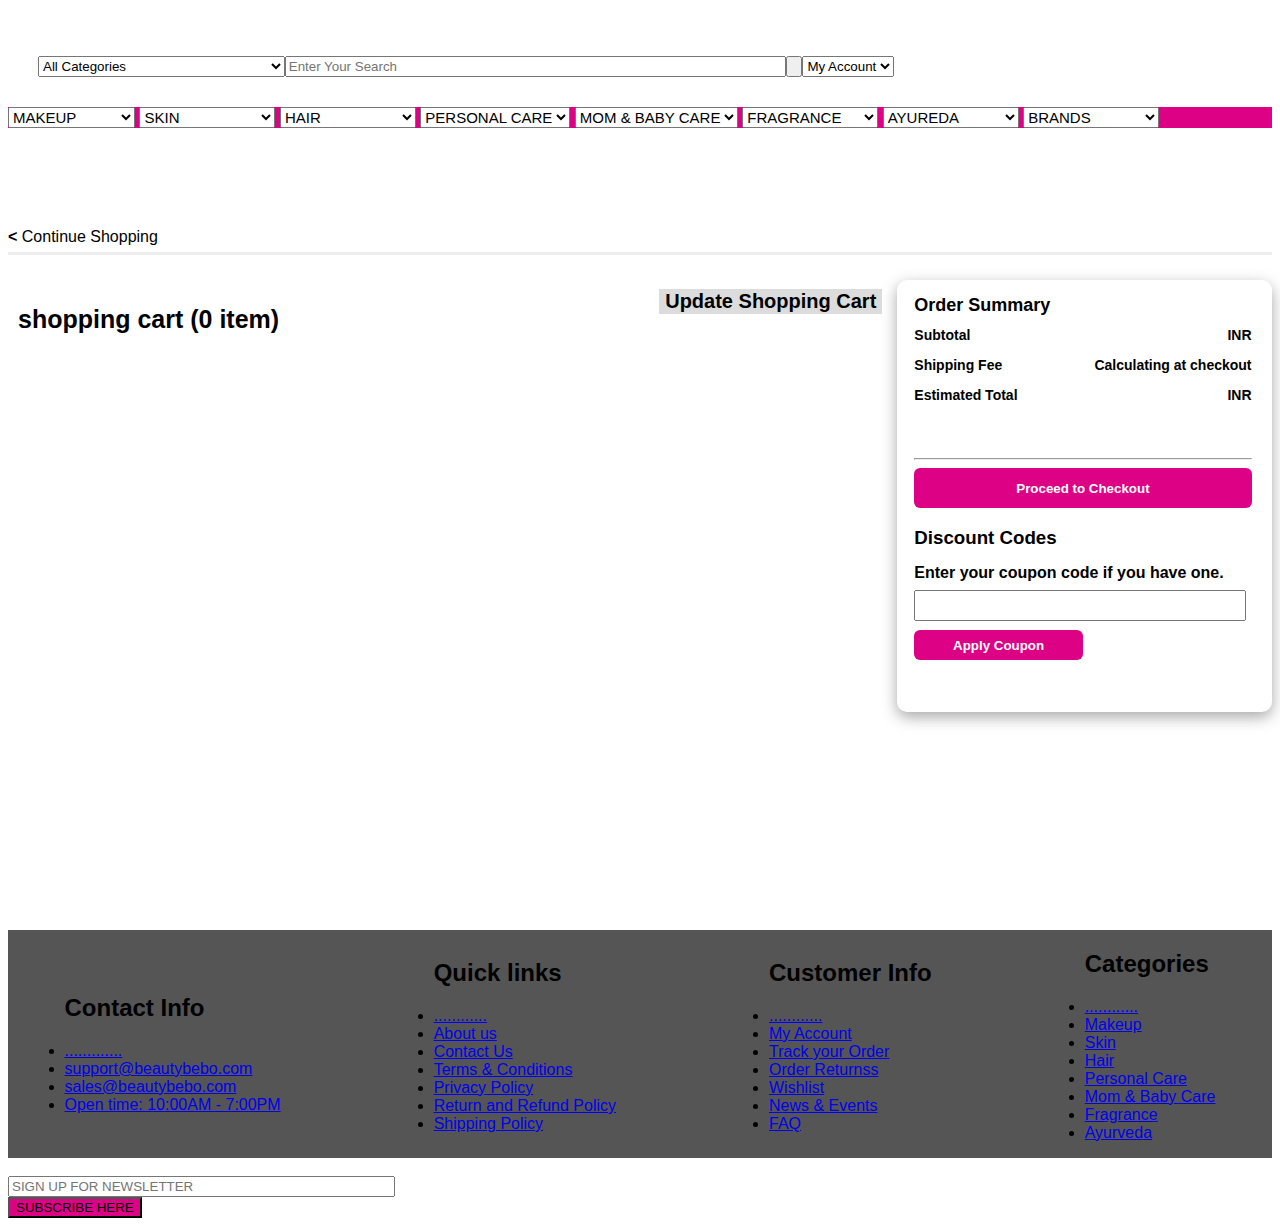
==== cartfititem.html @ 67a1b743 "newcommit" ====
<!DOCTYPE html>
<html lang="en">
<head>
    <meta charset="UTF-8">
    <meta http-equiv="X-UA-Compatible" content="IE=edge">
    <meta name="viewport" content="width=device-width, initial-scale=1.0">
    <title>Document</title>
    <link rel="stylesheet" href="cartfititem.css">
</head>
<body>
    <div>
        <img src="https://www.beautybebo.com/pub/media/ads/ad-desktop.jpg" alt="">


        <div id="nav1">
            <img src="https://www.beautybebo.com/pub/media/logo/default/beautybebo_1.png" alt="">

            <select name="All Categories" id="sele">
                <option value="">All Categories</option>
                <option value="">..Makeup</option>
                <option value="">....Face</option>
                <option value="">......Foundation</option>
                <option value="">......Blush</option>
                <option value="">......FacePrimer</option>
                <option value="">......Makeup Remover</option>
                <option value="">......Loose Powder</option>
                <option value="">......CC Cream</option>
                <option value="">....Eye</option>
                <option value="">......Eye Shadow</option>
                <option value="">......Eyeliner</option>
                <option value="">......Kajal</option>
                <option value="">......Contact Lenses</option>
                <option value="">....Lips</option>
                <option value="">......Lipstick</option>
                <option value="">......Liquid Lipstick</option>
                <option value="">......Lip Liner</option>
                <option value="">......Lip Balm</option>
                <option value="">....Nails</option>
                <option value="">......Nail Polish</option>
                <option value="">......Nail Care</option>
                <option value="">......Nail Polish Remover</option>
                <option value="">..Skin</option>
                <option value="">....Body Care</option>
                <option value="">......Hand Creams</option>
                <option value="">......Neck Cream</option>
                <option value="">......Foot Cream</option>
                <option value="">......Night Cream</option>
                <option value="">......All Cream</option>
                <option value="">....Face Care</option>
                <option value="">......Facial Cleaner</option>
                <option value="">......Face oil</option>
                <option value="">....Eye Care</option>
                <option value="">......Dark cirle</option>
                <option value="">......Eye Mask</option>
                <option value="">......Eye Serum</option>
                <option value="">..Hair</option>
                <option value="">....Hair Care</option>
                <option value="">......Hair colour</option>
                <option value="">Hair Serum</option>
                <option value="">Hair shampoo</option>
                <option value="">.. Mom And Baby Care</option>
                <option value="">..Fragrance</option>
                <option value="">..Ayurveda</option>
            </select>


            <input type="text" name="" id="search" placeholder="Enter Your Search">
            <button id="searchbutton"><i><i class="fas fa-search"></i></i></button>
            <i class="fa fa-heart" style="font-size:40px;"></i>
            <i class='fas fa-user-alt' style='font-size:36px'></i>
            <select name="" id="myaccount">My Account
                <option value="">My Account</option>
                <option value="">Login</option>
                <option value="">Register</option>
            </select>

        </div>

        <div class="nav2">
            <select name="Makeuop" id="" style=" font-size: 15px;">Makeup
                <option value="">MAKEUP</option>
                <option value="">BB Cream</option>
                <option value="">Blush</option>
                <option value="">CC Cream</option>
                <option value="">Face Primer</option>
                <option value="">Contact Lenses</option>
                <option value="">Eye Kit</option>
                <option value="">Eyeliner</option>
                <option value="">Lipstick</option>
                <option value="">Lip Liner</option>
                <option value="">Lip Gloss</option>
                <option value="">Eye mask</option>
                <option value="">Bleach Creams</option>
                <option value="">All Cream</option>
                <option value="">Body Moistures</option>
                <option value="">Body TONER</option>
                <option value="">Day cream</option>
                <option value="">Foot cream</option>
            </select>
            <select name="" id="" style="font-size: 15px;">Skin
                <option value="">SKIN</option>
                <option value="">Dark Circles</option>
                <option value="">Eye counter care</option>
                <option value="">Eye mask</option>
                <option value="">Bleach Creams</option>
                <option value="">All Cream</option>
                <option value="">Body Moistures</option>
                <option value="">Body TONER</option>
                <option value="">Day cream</option>
                <option value="">Foot cream</option>
                <option value="">Eye mask</option>
                <option value="">Bleach Creams</option>
                <option value="">All Cream</option>
                <option value="">Body Moistures</option>
                <option value="">Body TONER</option>
                <option value="">Day cream</option>
                <option value="">Foot cream</option>
            </select>
            <select name="" id="" style="font-size: 15px;">Skin
                <option value="">HAIR</option>
                <option value="">Dark Circles</option>
                <option value="">Eye counter care</option>
                <option value="">Eye mask</option>
                <option value="">Bleach Creams</option>
                <option value="">All Cream</option>
                <option value="">Body Moistures</option>
                <option value="">Body TONER</option>
                <option value="">Day cream</option>
                <option value="">Foot cream</option>
            </select>
            <select name="" id="" style="font-size: 15px;">Skin
                <option value="">PERSONAL CARE</option>
                <option value="">Dark Circles</option>
                <option value="">Eye counter care</option>
                <option value="">Eye mask</option>
                <option value="">Bleach Creams</option>
                <option value="">All Cream</option>
                <option value="">Body Moistures</option>
                <option value="">Body TONER</option>
                <option value="">Day cream</option>
                <option value="">Foot cream</option>
                <option value="">Eye mask</option>
                <option value="">Bleach Creams</option>
                <option value="">All Cream</option>
                <option value="">Body Moistures</option>
                <option value="">Body TONER</option>
                <option value="">Day cream</option>
                <option value="">Foot cream</option>
            </select>
            <select name="" id="" style="font-size: 15px;">Skin
                <option value="">MOM & BABY CARE</option>
                <option value="">Dark Circles</option>
                <option value="">Eye counter care</option>
                <option value="">Eye mask</option>
                <option value="">Bleach Creams</option>
                <option value="">All Cream</option>
                <option value="">Body Moistures</option>
                <option value="">Body TONER</option>
                <option value="">Day cream</option>
                <option value="">Foot cream</option>
                <option value="">Eye mask</option>
                <option value="">Bleach Creams</option>
                <option value="">All Cream</option>
                <option value="">Body Moistures</option>

            </select>
            <select name="" id="" style="font-size: 15px;">Skin
                <option value="">FRAGRANCE</option>
                <option value="">Dark Circles</option>
                <option value="">Eye counter care</option>
                <option value="">Eye mask</option>
                <option value="">Bleach Creams</option>
                <option value="">All Cream</option>
                <option value="">Body Moistures</option>
                <option value="">Body TONER</option>
                <option value="">Day cream</option>
                <option value="">Foot cream</option>
            </select>
            <select name="" id="" style="font-size: 15px;">Skin
                <option value="">AYUREDA</option>
                <option value="">Dark Circles</option>
                <option value="">Eye counter care</option>
                <option value="">Eye mask</option>
                <option value="">Bleach Creams</option>
                <option value="">All Cream</option>
                <option value="">Body Moistures</option>
                <option value="">Body TONER</option>
                <option value="">Day cream</option>
                <option value="">Foot cream</option>
                <option value="">Eye mask</option>
                <option value="">Bleach Creams</option>
                <option value="">All Cream</option>
                <option value="">Body Moistures</option>
                <option value="">Body TONER</option>
                <option value="">Day cream</option>
                <option value="">Foot cream</option>
            </select>
            <select name="" id="" style="font-size: 15px;">Skin
                <option value="">BRANDS</option>
                <option value="">Dark Circles</option>
                <option value="">Eye counter care</option>
                <option value="">Eye mask</option>
                <option value="">Bleach Creams</option>
                <option value="">All Cream</option>
                <option value="">Body Moistures</option>
                <option value="">Body TONER</option>
                <option value="">Day cream</option>
                <option value="">Foot cream</option>
            </select>


        </div>
        <div id="bigface">
            <img src="https://www.beautybebo.com/pub/media/ads/imgpsh_fullsize_anim_3_.jpg" alt="" width="100%">
        </div>

    <div class="startheader">
      
    </div>

    <!-- mypart -->
    <div class="orderlist">
      <a href="/html file/productmainpage.html">Continue Shopping</a>
    </div>
    <!-- <div>continue shopping</div> -->
    <div class="container">
      <div id="product">
        <div class="shoppingcart">
          <p>
            shopping cart
            <span class="small">(<span class="totalcount">0</span> item) </span>
          </p>
          <div>
            <button class="updatelist">Update Shopping Cart</button>
          </div>
        </div>
        <div id="inputdata"></div>
      </div>

      <!-- ankit part -->

      <div class="ordersummary">
        <div class="order">
          <div class="orderbox">
            <div class="orderbox1">
             
            <div>Order Summary</div>
            <div>
              <div>Subtotal</div>
              <div class="totalprice-here"></div>
            </div>
            <div>
              <div>Shipping Fee</div>
              <div>Calculating at checkout</div>
            </div>
            <div>
              <div>Estimated Total</div>
              <div class="totalprice"></div>
            </div>
          </div>
          </div>
          <hr/>
          <div class="proceeddiv">
            <div class="proceedbuttondiv">
              <button
                class="proceedbutton"
                type="button"
                onclick="proceedToCheckout()"
                title="Proceed to Checkout"
              >
                <i class="fas fa-lock"></i> Proceed to Checkout
              </button>
            </div>
            <div class="discountcodes">
              <h3 class="h3tag">Discount Codes</h3>
            </div>
            <div class="discountcodes">
              <h4 class="h4">Enter your coupon code if you have one.</h4>
            </div>
            <div class="inputtext"><input type="text" /></div>
            <div class="coupondiv">
              <button class="applycoupon">Apply Coupon</button>
            </div>
          </div>
        </div>
      </div>
    </div>
    <div class="footer">
        <div id="info">
            <h2>Contact Info</h2>
            <li><a href="#">.............</a></li>
            <li><a href="#">support@beautybebo.com</a></li>
            <li><a href="#">sales@beautybebo.com</a></li>
            <li><a href="#">Open time: 10:00AM - 7:00PM</a></li>
        </div>
    
        <div>
            <ul>
              <h2>Quick links</h2>
              <li><a href="#">............</a></li>
              <li><a href="#">About us</a></li>
              <li><a href="#">Contact Us</a></li>
              <li><a href="#">Terms & Conditions</a></li>
              <li><a href="#">Privacy Policy</a></li>
              <li><a href="#">Return and Refund Policy</a></li>
              <li><a href="#">Shipping Policy</a></li>
        </div>
        <div>
            <ul>
              <h2>Customer Info</h2>
              <li><a href="#">............</a></li>
              <li><a href="#">My Account</a></li>
              <li><a href="#">Track your Order</a></li>
              <li><a href="#">Order Returnss</a></li>
              <li><a href="#">Wishlist</a></li>
              <li><a href="#">News & Events</a></li>
              <li><a href="#">FAQ</a></li>
        </div>
        <div>
            <ul>
              <h2>Categories</h2>
              <li><a href="#">............</a></li>
              <li><a href="#">Makeup</a></li>
              <li><a href="#">Skin</a></li>
              <li><a href="#">Hair</a></li>
              <li><a href="#">Personal Care</a></li>
              <li><a href="#">Mom & Baby Care</a></li>
              <li><a href="#">Fragrance</a></li>
              <li><a href="#">Ayurveda</a></li>
        </div>
    </div>
         <div id="lastline">
             <div>
                <img
                width="30px"
                src="https://d3ulwu8fab47va.cloudfront.net/skin/frontend/default/ubuycom-v1/images/new-home/images/footer/payment-links.svg"
                alt=""
              />
              <img
                      src="https://d2ati23fc66y9j.cloudfront.net/ubuycom/homebanner/payment_methods-158997744021.png"
                      alt=""
                    />
                    <img
                      src="https://d2ati23fc66y9j.cloudfront.net/ubuycom/homebanner/payment_methods-159064539994.png"
                      alt=""
                    />
                    <img
                      src="https://d2ati23fc66y9j.cloudfront.net/ubuycom/homebanner/payment_methods-159049393275.png"
                      alt=""
                    />
                    <img
                    src="https://d2ati23fc66y9j.cloudfront.net/ubuycom/homebanner/payment_methods-159049550294.png"
                    alt=""
                  />
                    
             </div>
             <div>
                 <input type="text" style="width: 30%;" placeholder="SIGN UP FOR NEWSLETTER">
    
             </div>
            <button style="background-color: #dd0285;">SUBSCRIBE HERE</button>
         </div>
    
</body>
</html>
---- cartfititem.css ----
* {
    font-family: "Open Sans", sans-serif;
  }
  #nav1 {
    display: flex;
    margin-top: 30px;
    padding-left: 30px;

}

#sele {
    width: 20%;
}

#search {
    width: 40%;
}

.nav2 {
    width: 100%;
    height: 20%;
    border: 1px salmon;
    background-color: #dd0285;
    margin-top: 30px;


}
  .container {
    display: flex;
    width: 100%;
    height: 600px;
    margin-top: 2%;
  }
  
  #product {
    width: 70%;
    height: 600px;
    overflow: scroll;
    scroll-behavior: smooth;
  }
  #product::-webkit-scrollbar {
    display: none;
  }
  
  #payment {
    margin-left: 2%;
    width: 30%;
    height: 80%;
    position: sticky;
    border: 1px solid blueviolet;
  }
  .orderlist {
    background: #fff;
    margin-top: 6%;
  
    width: 100%;
    border-bottom: 3px solid #eeeeee;
  }
  .orderlist > a::before {
    content: "< ";
    font-weight: bolder;
  }
  .orderlist > a {
    color: black;
    line-height: 30px;
    text-decoration: none;
  }
  .shoppingcart {
    display: flex;
    font-size: 25px;
    padding-left: 10px;
    font-weight: bolder;
    font-family: Poppins, sans-serif;
    position: relative;
    justify-content: space-between;
  }
  .updatelist {
    margin-top: 4%;
    font-size: 20px;
    background-color: gainsboro;
    border: none;
    color: black;
    font-weight: bold;
  }
  
  /* input data from localstorage with date and month */
  #datemonth {
    /* display: flex; */
    margin-top: 4%;
    font-size: 25px;
    position: relative;
    border-top: 1px solid gray;
    border-right: 1px solid gray;
    border-left: 1px solid gray;
    padding-top: 14px;
    padding-bottom: 20px;
  }
  
  /* data str in the prollist div in 3 division img, main, and (price, count, remove) */
  #prolist {
    display: block;
    margin-top: 2%;
    width: 98%;
    /* height: 200px; */
    border: 1px solid rgb(219, 215, 215);
    font-size: 26px;
  }
  .dateandmonth {
    border-bottom: 1px solid rgb(219, 215, 215);
    padding-top: 10px;
    font-size: 14px;
    padding-left: 20px;
    padding-bottom: 10px;
  }
  .itemlistOndisplay {
    display: flex;
  }
  .img {
    height: 130px;
    width: 150px;
    margin-top: 32px;
    margin-left: 15px;
  }
  .mainbody {
    width: 70%;
    margin-left: 2%;
  }
  .countofproduct {
    height: 25px;
    width: 43%;
    margin-left: 5%;
    display: block;
    margin-top: 2%;
    border: none;
    margin-bottom: 2%;
    box-shadow: rgba(0, 0, 0, 0.16) 0px 10px 36px 0px,
      rgba(0, 0, 0, 0.06) 0px 0px 0px 1px;
  }
  .displayprice {
    margin-top: 50px;
    font-size: 17px;
    margin-bottom: 0%;
  }
  .displayprice::before {
    content: "INR ";
  }
  .removebtn {
    width: 80px;
    height: 40px;
    font-size: 16px;
    font-weight: bold;
    line-height: 30px;
    border: transparent;
    background-color: transparent;
    color: gray;
    cursor: pointer;
  }
  .dustpin {
    margin-left: 0%;
  }
  .dustbinimg {
    width: 9%;
  }
  .div3ofproduct {
    width: 20%;
    padding: 1%;
    margin-left: 20px;
  }
  
  .buttonforheart {
    margin-top: 4%;
    background-color: transparent;
    border: none;
    font-size: 15px;
  }
  .buttonforheart:hover {
    cursor: pointer;
  }
  .heart {
    color: black;
    font-size: 20px;
  }
 
  #finaltable {
    font-size: 15px;
    display: flex;
  }
  .detail {
    
    font-size: 15px;
  }
  
  .orderbox1 {
    width: 100%;
    margin-top: 3%;
    
  }
  .orderbox1>div:nth-child(1) {
    font-size: 18px;
  }
  .orderbox1>div {
    display: flex;
    font-size: 14px;
    font-weight: bold;
    line-height: 30px;
    justify-content: space-between;
  }
  .totalprice-here::before,.totalprice::before {
    content: "INR ";
  }
  .orderbox {
    width: 100%;
    height: 170px;
    display: flex;
    /* border: 1px solid red; */
    border-radius: 10px;
  }
  .ordersummary {
    width: 30%;
    height: 72%;
    /* border: 5px solid red; */
    box-shadow: rgba(0, 0, 0, 0.35) 0px 5px 15px;
    margin-left: 15px;
    border-radius: 10px;
  }
  .order {
    width: 90%;
    /* height: 70%; */
    /* border: 1px solid red; */
    margin-left: 17px;
  }
  
  .discountcodes {
    height: 7%;
    width: 100%;
    /* border: 1px solid red; */
  }
  .displayprice::after {
    content: ".00";
  }
  .proceeddiv { 
    height: 230px;
    width: 100%;
    /* border: 1px solid green; */
  }
  .proceedbutton {
    height: 40px;
    width: 100%;
    background-color:#dd0285;
    color: white;
    border: none;
    font-weight: bold;
    border-radius: 6px;
    cursor: pointer;
  }
  .applycoupon {
    height: 30px;
    width: 50%;
    background-color: #dd0285;
    color: white;
    border: none;
    font-weight: bold;
    border-radius: 6px;
    margin-top: 10px;
    cursor: pointer;
  }
  .paytag {
    font-weight: bold;
  }
  .proceedbuttondiv {
    width: 100%;
    height: 40px;
    /* border: 2px solid green; */
  }
  .inputtext {
    height: 30px;
    width: 80%;
    /* border: 2px solid red; */
    margin-top: 10px;
  }
  .coupondiv {
    width: 100%;
    height: 50px;
    /* border: 2px solid green; */
  }
  .inputtext > input {
    height: 25px;
    width: 120%;
  }
  .footer{
    margin-top: 50px;
    display: flex;
    background-color: #555;
    
}
.footer>div{
    margin: auto;
}
#lastline{
    display: flex;
    display: inline;
}
#mycart{
    background-color: #dd0285;
    font-size: medium;
    margin-left: 40px;
}
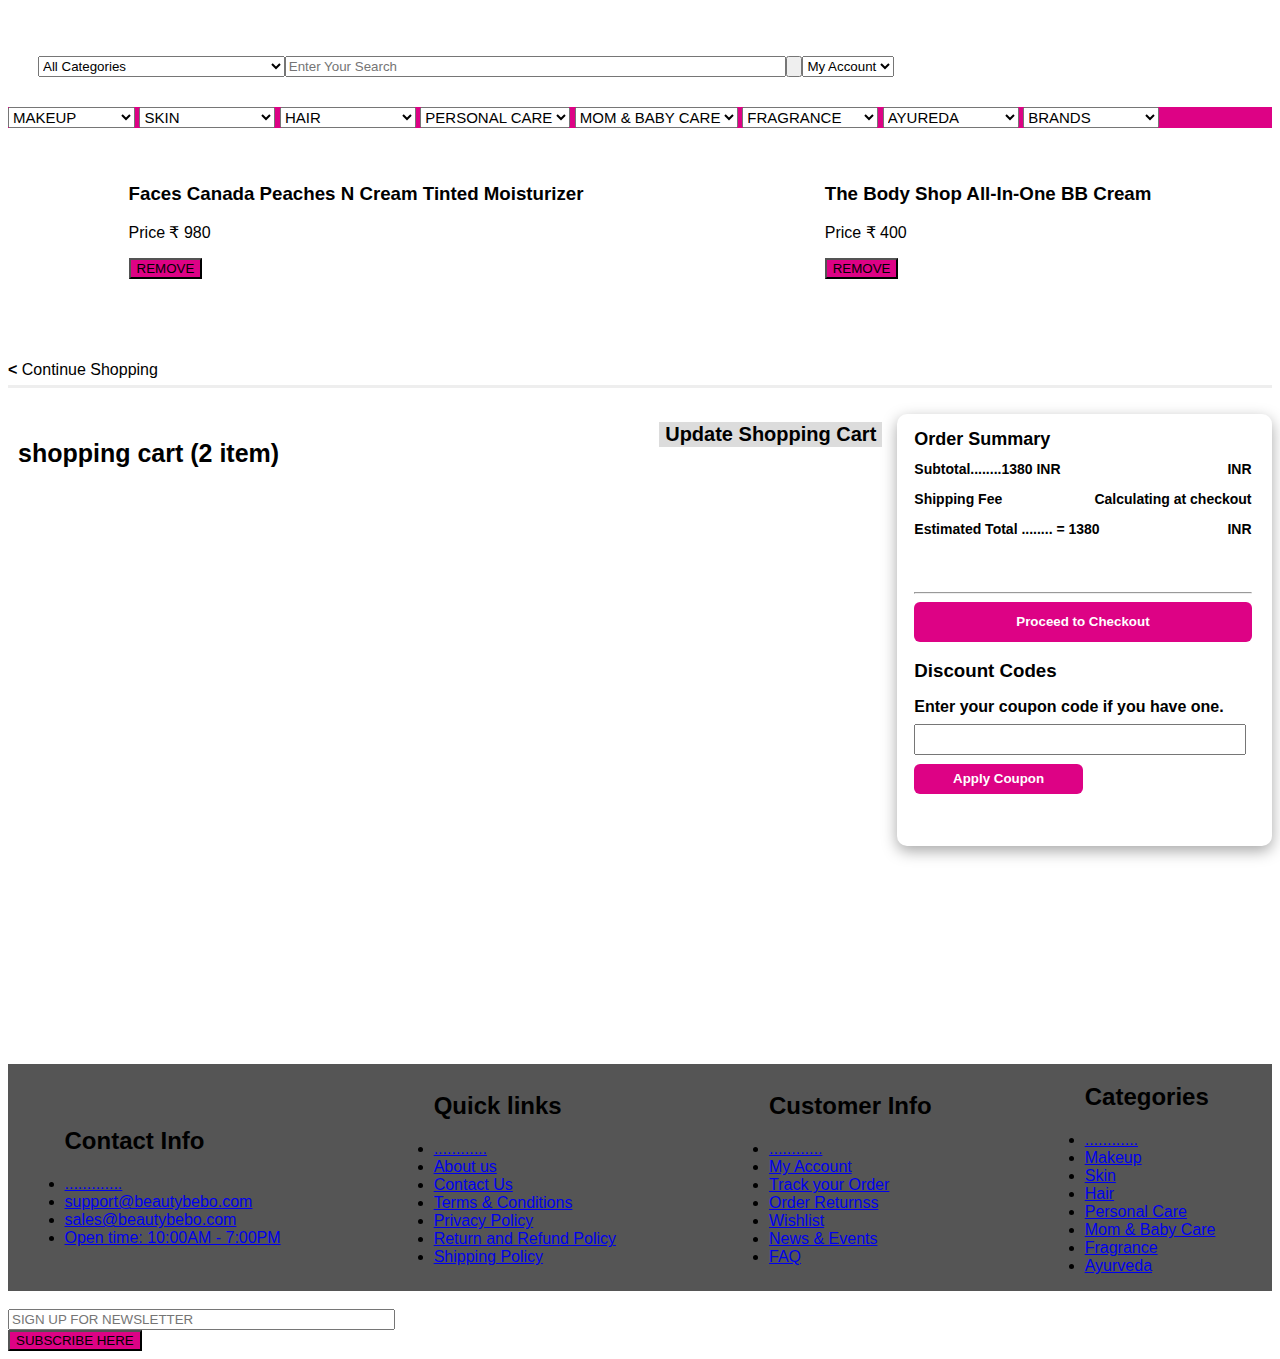
==== commit b16080f9: "newcommt" ====
--- a/cartfititem.html
+++ b/cartfititem.html
@@ -217,18 +217,49 @@
     <div class="startheader">
       
     </div>
-
-    <!-- mypart -->
+    <div class="addeditem">
+        <div class="box11">
+            <img src="https://www.beautybebo.com/pub/media/catalog/product/cache/37253e89591b79b38c00254331932999/5/4/54_2.jpg"
+                alt="">
+            <h3>Faces Canada Peaches N Cream Tinted Moisturizer</h3>
+            <span class="fa fa-star checked"></span>
+            <span class="fa fa-star checked"></span>
+            <span class="fa fa-star checked"></span>
+            <span class="fa fa-star checked" ></span>
+            <span class="fa fa-star"></span>
+            <p>Price &#x20b9; 980</p>
+            <button id="bt1" style="background-color: #dd0285;"> REMOVE </button>
+
+
+
+        </div>
+        <div class="box12">
+            <img src="https://www.beautybebo.com/pub/media/catalog/product/cache/37253e89591b79b38c00254331932999/t/h/th1.jpg"
+                alt="">
+            <h3>The Body Shop All-In-One BB Cream</h3>
+            <span class="fa fa-star checked"></span>
+            <span class="fa fa-star checked"></span>
+            <span class="fa fa-star checked"></span>
+            <span class="fa fa-star"></span>
+            <span class="fa fa-star"></span>
+            <p>Price &#x20b9; 400</p>
+            <button style="background-color: #dd0285;"> REMOVE </button>
+
+
+
+        </div>
+    </div>
+
     <div class="orderlist">
-      <a href="/html file/productmainpage.html">Continue Shopping</a>
-    </div>
-    <!-- <div>continue shopping</div> -->
+      <a href="productpage.html">Continue Shopping</a>
+    </div>
+    
     <div class="container">
       <div id="product">
         <div class="shoppingcart">
           <p>
             shopping cart
-            <span class="small">(<span class="totalcount">0</span> item) </span>
+            <span class="small">(<span class="totalcount">2</span> item) </span>
           </p>
           <div>
             <button class="updatelist">Update Shopping Cart</button>
@@ -237,7 +268,7 @@
         <div id="inputdata"></div>
       </div>
 
-      <!-- ankit part -->
+    
 
       <div class="ordersummary">
         <div class="order">
@@ -246,7 +277,7 @@
              
             <div>Order Summary</div>
             <div>
-              <div>Subtotal</div>
+              <div>Subtotal........1380 INR</div>
               <div class="totalprice-here"></div>
             </div>
             <div>
@@ -254,7 +285,7 @@
               <div>Calculating at checkout</div>
             </div>
             <div>
-              <div>Estimated Total</div>
+              <div>Estimated Total ........ = 1380</div>
               <div class="totalprice"></div>
             </div>
           </div>
@@ -262,7 +293,7 @@
           <hr/>
           <div class="proceeddiv">
             <div class="proceedbuttondiv">
-              <button
+              <button onclick="window.location.href = 'payment.html'"
                 class="proceedbutton"
                 type="button"
                 onclick="proceedToCheckout()"
@@ -362,4 +393,5 @@
          </div>
     
 </body>
-</html>+</html>
+<script src="cartfititem.js"></script>--- a/cartfititem.css
+++ b/cartfititem.css
@@ -305,3 +305,11 @@
     font-size: medium;
     margin-left: 40px;
 }
+.addeditem{
+    display: flex;
+   
+   
+}
+.addeditem>div{
+    margin: auto;
+}